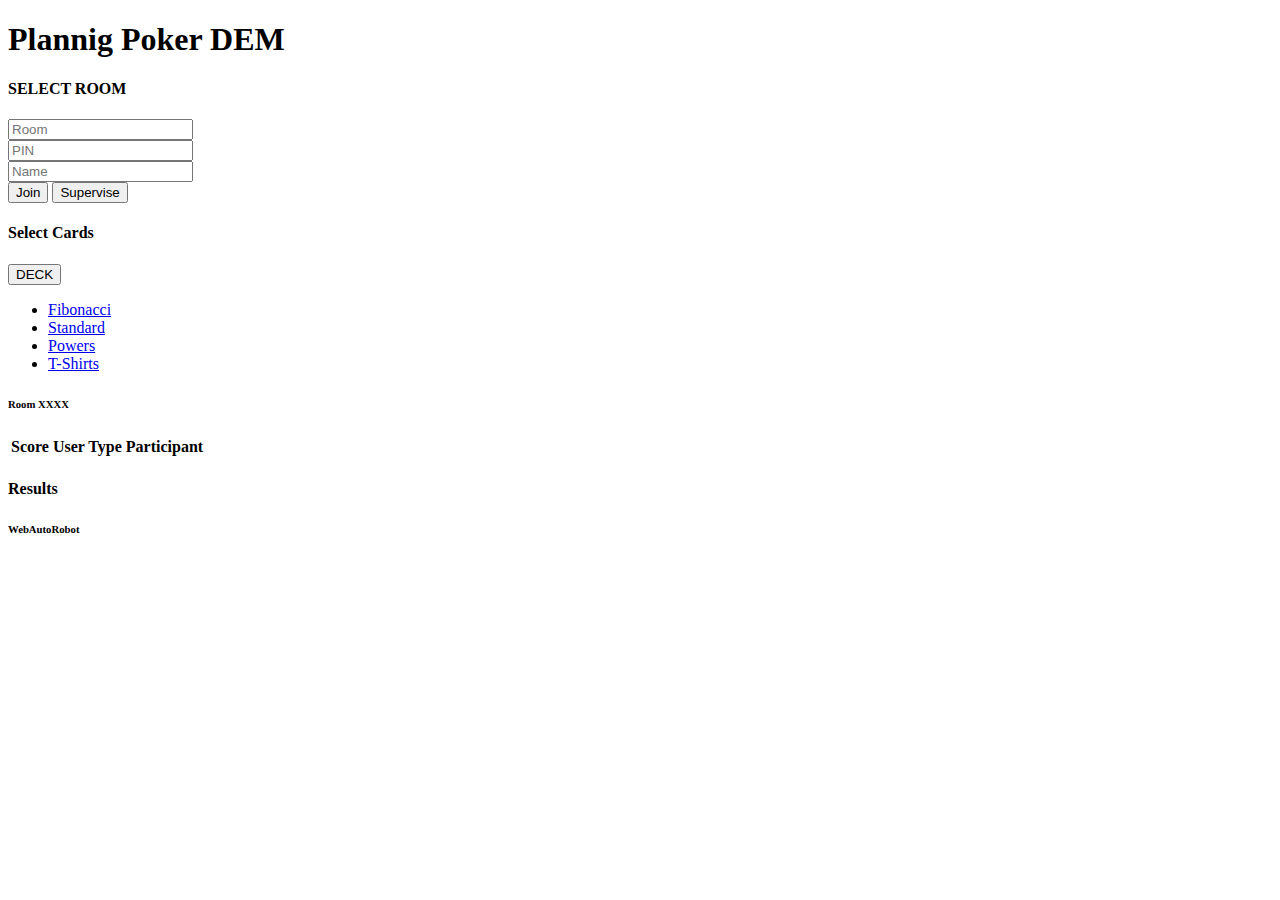
==== index.html @ 437e03d8 "Early Beta operational." ====
<!DOCTYPE html>
<html lang="en">

<head>
    <meta charset="UTF-8">
    <meta name="viewport" content="width=device-width, initial-scale=1.0">
    <title>Online Planning Poker</title>
    <!-- CSS only -->
    <link href="https://cdn.jsdelivr.net/npm/bootstrap@5.0.0-alpha3/dist/css/bootstrap.min.css" rel="stylesheet"
        integrity="sha384-CuOF+2SnTUfTwSZjCXf01h7uYhfOBuxIhGKPbfEJ3+FqH/s6cIFN9bGr1HmAg4fQ" crossorigin="anonymous">
    <link rel="stylesheet" href="style.css">
</head>

<body>
    <div class="container">
        <div class="row ">
            <div class="col-12">
                <h1 class="display-2"><strong>
                        Plannig Poker DEM
                        <img id="spade" class="imgSVG" src="bootstrap-icons-1.1.0\suit-spade-fill.svg" alt="">
                    </strong>
                </h1>


            </div>
        </div>
        <div class="row">
            <div class="col-md-6">
                <form id='inputForm'>
                    <div class="row">

                        <h4 class="display-5">SELECT ROOM</h4>
                        <div class="col mt-2">
                            <div class="row">
                                <input type="number" id="inputRoom" name='room' class="form-control w-75"
                                    placeholder="Room">
                            </div>
                            <div class="row mt-2">
                                <input type="password" id="inputPIN" name='pin' class="form-control w-75"
                                    placeholder="PIN">
                            </div>
                        </div>
                        <div class="col mt-2">
                            <div class="row">
                                <input type="text" id="inputUser" name='name' class="form-control w-75"
                                    placeholder="Name">
                            </div>
                            <div class="row mt-2">
                                <button type="submit" class="btn btn-primary w-25" id="joinBtn">Join</button>
                                <button type="button" class="btn btn-primary w-50 ml-2"
                                    id="createBtn">Supervise</button>
                            </div>
                        </div>
                </form>
            </div>
        </div>
        <div class="col-md-6">
            <div class="row">
                <h4 class="display-5"> Select Cards</h4>
                <div class="d-grid gap-2 d-md-block">
                    <div class="dropdown">
                        <button class="btn btn-primary dropdown-toggle" type="button" id="dropdownMenuButton"
                            data-toggle="dropdown" aria-expanded="false">
                            DECK
                        </button>
                        <ul class="dropdown-menu" id="deckSel" aria-labelledby="dropdownMenuButton">
                            <li><a class="dropdown-item" id='deck1' href="#Deck1">Fibonacci</a></li>
                            <li><a class="dropdown-item" id='deck2' href="#Deck2">Standard</a></li>
                            <li><a class="dropdown-item" id='deck3' href="#Deck3">Powers</a></li>
                            <li><a class="dropdown-item" id='deck4' href="#Deck3">T-Shirts</a></li>
                        </ul>
                    </div>
                </div>
            </div>
        </div>
    </div>

    <div class="row mb-5">
        <div id="deckBox" class="col-lg-8">


        </div>
        <div class="col-lg-4 border-5 border rounded chatContainer d-flex align-items-start flex-column">
            <div>
                <h6 class="display-6">Room <span id="roomNr">XXXX</span></h6>
            </div>
            <div class="bd-example">
                <table class="table table-striped">
                    <thead>
                        <tr>
                            <th scope="col">Score</th>
                            <th scope="col">User Type</th>
                            <th scope="col">Participant</th>
                        </tr>
                    </thead>
                    <tbody id="scores">

                    </tbody>

                </table>
            </div>

        </div>
    </div>

    <div class="row" mt-5>
        <div class="row">
            <h4 class="display-5">Results</h4>
        </div>
        <div class="row" id="results">

        </div>
    </div>

    <div class="row mt-5">
        <div class="col">
            <h6 class="display-6">WebAutoRobot</h6>
        </div>

    </div>
    </div>
    <!-- JavaScript Bundle with Popper.js -->
    <script src="https://cdn.jsdelivr.net/npm/bootstrap@5.0.0-alpha3/dist/js/bootstrap.bundle.min.js"
        integrity="sha384-popRpmFF9JQgExhfw5tZT4I9/CI5e2QcuUZPOVXb1m7qUmeR2b50u+YFEYe1wgzy" crossorigin="anonymous">
    </script>


    <!--CDN -->
    <!-- The core Firebase JS SDK is always required and must be listed first -->
    <script src="https://www.gstatic.com/firebasejs/8.1.2/firebase-app.js"></script>

    <!-- TODO: Add SDKs for Firebase products that you want to use
     https://firebase.google.com/docs/web/setup#available-libraries -->
    <!-- <script src="https://www.gstatic.com/firebasejs/8.1.2/firebase-analytics.js"></script> -->
    <!-- Add Firebase products that you want to use 
<script src="https://www.gstatic.com/firebasejs/8.1.2/firebase-auth.js"></script>-->
    <script src="https://www.gstatic.com/firebasejs/8.1.2/firebase-database.js"></script>
    <!-- 
    <script src="https://www.gstatic.com/firebasejs/8.1.2/firebase-firestore.js"></script>
    -->

    <script src="script.js"></script>
</body>

</html>
---- style.css ----
body{
}
.cardBox{
}
.cardBox:hover{
    background-color: lightskyblue;
    transition: 0.75s;
    cursor: pointer;
}
.selected{
    background-color: lightskyblue;
}
.chatContainer{
    
}
.chatBox{
    height:90%;
}
.imgSVG{
    width: 80%;
}
.imgSVG3{
    width: 20px;
}
.imgSVGs{
    
}
.cardBox{
    width: 20%;
}

.results2{
    height: 200px;
}
.progress2{
    float: left;
    transform: rotate(-90deg);
    height: 25px;
    width: 100px;
  } 
  .score2{
      transform: rotate(90deg);
  }
  .dispNone{
      display: none;
  }
  #spade{
      width: 40px;
  }
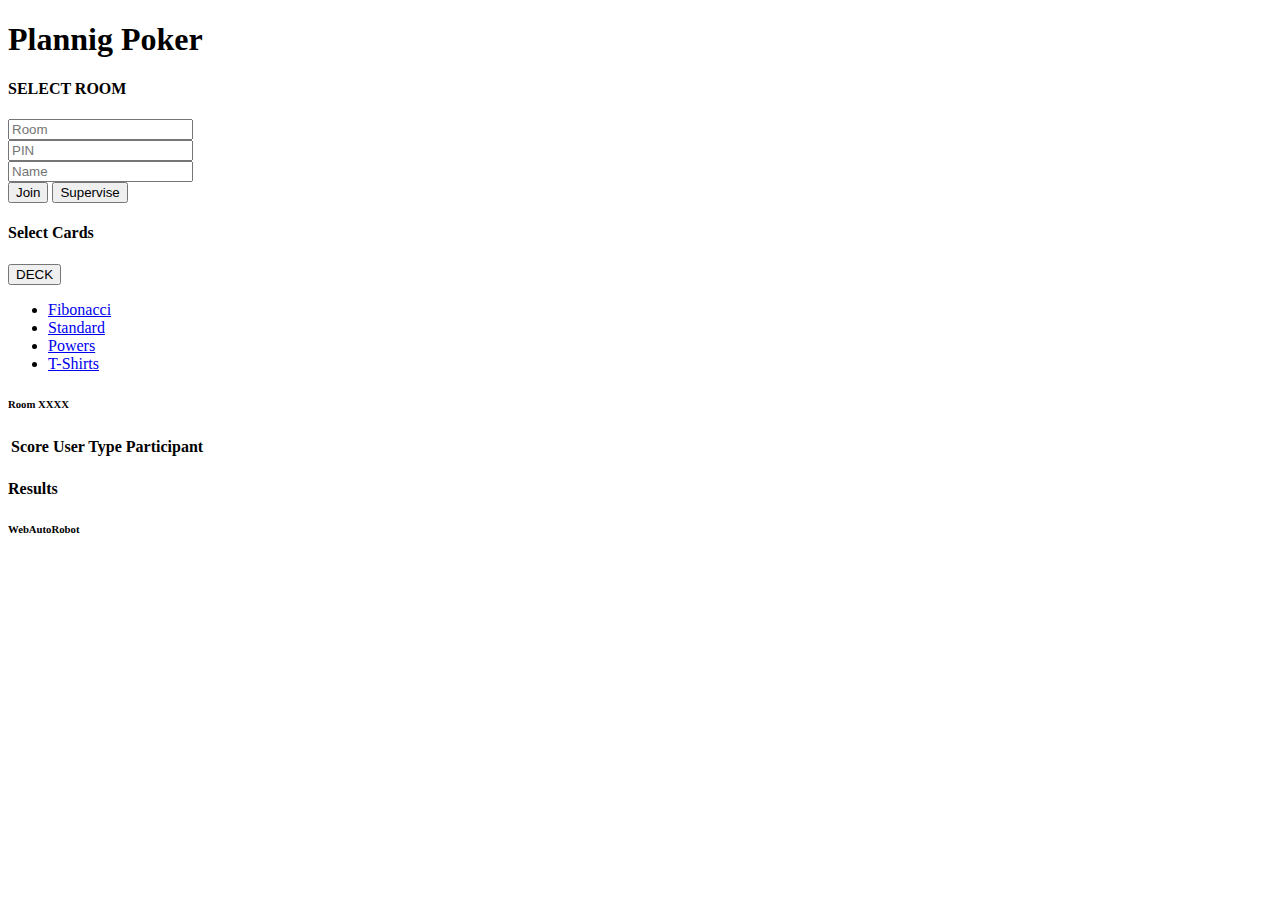
==== commit 21bcf2e1: "Beta" ====
--- a/index.html
+++ b/index.html
@@ -4,7 +4,12 @@
 <head>
     <meta charset="UTF-8">
     <meta name="viewport" content="width=device-width, initial-scale=1.0">
-    <title>Online Planning Poker</title>
+    <title>Online Planning Poker for SCRUM AGILE</title>
+    <meta name="description" content="Online Planning Poker for SCRUM and Agile teams">
+    <meta name="keywords" content="SCRUM, Planning Poker, Agile, Online">
+    <meta name="author" content="WebAutoRobot">
+    <!-- HTML CSS JavaScript Firebase Bootstrap -->
+
     <!-- CSS only -->
     <link href="https://cdn.jsdelivr.net/npm/bootstrap@5.0.0-alpha3/dist/css/bootstrap.min.css" rel="stylesheet"
         integrity="sha384-CuOF+2SnTUfTwSZjCXf01h7uYhfOBuxIhGKPbfEJ3+FqH/s6cIFN9bGr1HmAg4fQ" crossorigin="anonymous">
@@ -16,12 +21,10 @@
         <div class="row ">
             <div class="col-12">
                 <h1 class="display-2"><strong>
-                        Plannig Poker DEM
+                        Plannig Poker
                         <img id="spade" class="imgSVG" src="bootstrap-icons-1.1.0\suit-spade-fill.svg" alt="">
                     </strong>
                 </h1>
-
-
             </div>
         </div>
         <div class="row">
@@ -76,11 +79,12 @@
     </div>
 
     <div class="row mb-5">
-        <div id="deckBox" class="col-lg-8">
+        <div id="deckBox" class="col-lg-8 col-xl-6 ">
 
 
         </div>
-        <div class="col-lg-4 border-5 border rounded chatContainer d-flex align-items-start flex-column">
+        <div
+            class="col-lg-4 col-xl-3 col-sm-6 border-5 border rounded chatContainer d-flex align-items-start flex-column">
             <div>
                 <h6 class="display-6">Room <span id="roomNr">XXXX</span></h6>
             </div>
@@ -101,16 +105,16 @@
             </div>
 
         </div>
+        <div class="col-lg-8 col-xl-3 col-sm-6 mt-2 pl-5 pr-5">
+            <div class="row">
+                <h4 class="display-5">Results</h4>
+            </div>
+            <div class="row" id="results">
+
+            </div>
+        </div>
     </div>
 
-    <div class="row" mt-5>
-        <div class="row">
-            <h4 class="display-5">Results</h4>
-        </div>
-        <div class="row" id="results">
-
-        </div>
-    </div>
 
     <div class="row mt-5">
         <div class="col">
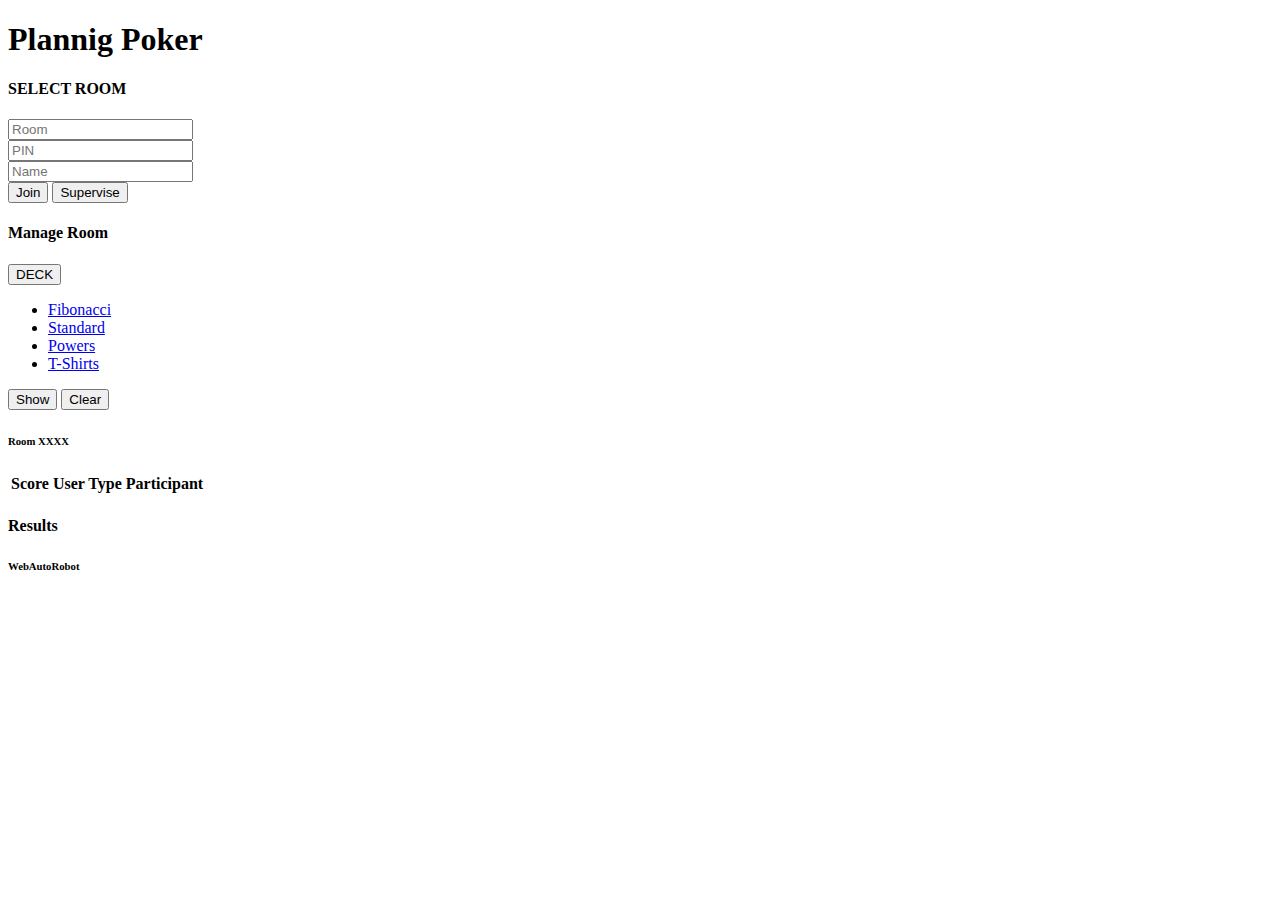
==== commit ff7d43ff: "Adding supervise functions, correct displays, setInterval for readData, hide show results and scores" ====
--- a/index.html
+++ b/index.html
@@ -4,7 +4,7 @@
 <head>
     <meta charset="UTF-8">
     <meta name="viewport" content="width=device-width, initial-scale=1.0">
-    <title>Online Planning Poker for SCRUM AGILE</title>
+    <title>Online Planning Poker for SCRUM Agile teams</title>
     <meta name="description" content="Online Planning Poker for SCRUM and Agile teams">
     <meta name="keywords" content="SCRUM, Planning Poker, Agile, Online">
     <meta name="author" content="WebAutoRobot">
@@ -14,6 +14,7 @@
     <link href="https://cdn.jsdelivr.net/npm/bootstrap@5.0.0-alpha3/dist/css/bootstrap.min.css" rel="stylesheet"
         integrity="sha384-CuOF+2SnTUfTwSZjCXf01h7uYhfOBuxIhGKPbfEJ3+FqH/s6cIFN9bGr1HmAg4fQ" crossorigin="anonymous">
     <link rel="stylesheet" href="style.css">
+    <link rel="shortcut icon" href="https://online-planning-poker.web.app/favicon.ico" type="image/x-icon">
 </head>
 
 <body>
@@ -22,7 +23,8 @@
             <div class="col-12">
                 <h1 class="display-2"><strong>
                         Plannig Poker
-                        <img id="spade" class="imgSVG" src="bootstrap-icons-1.1.0\suit-spade-fill.svg" alt="">
+                        <img id="spade" class="imgSVG"
+                            src="https://online-planning-poker.web.app/svg/suit-spade-fill.svg" alt="">
                     </strong>
                 </h1>
             </div>
@@ -33,24 +35,24 @@
                     <div class="row">
 
                         <h4 class="display-5">SELECT ROOM</h4>
-                        <div class="col mt-2">
+                        <div class="col mt-1">
                             <div class="row">
                                 <input type="number" id="inputRoom" name='room' class="form-control w-75"
                                     placeholder="Room">
                             </div>
-                            <div class="row mt-2">
+                            <div class="row mt-1">
                                 <input type="password" id="inputPIN" name='pin' class="form-control w-75"
                                     placeholder="PIN">
                             </div>
                         </div>
-                        <div class="col mt-2">
+                        <div class="col mt-1">
                             <div class="row">
                                 <input type="text" id="inputUser" name='name' class="form-control w-75"
                                     placeholder="Name">
                             </div>
-                            <div class="row mt-2">
-                                <button type="submit" class="btn btn-primary w-25" id="joinBtn">Join</button>
-                                <button type="button" class="btn btn-primary w-50 ml-2"
+                            <div class="row mt-1">
+                                <button type="submit" class="btn btn-primary w-25 pl-2" id="joinBtn">Join</button>
+                                <button type="button" class="btn btn-primary w-50 pl-2 ml-2"
                                     id="createBtn">Supervise</button>
                             </div>
                         </div>
@@ -58,20 +60,24 @@
             </div>
         </div>
         <div class="col-md-6">
-            <div class="row">
-                <h4 class="display-5"> Select Cards</h4>
+            <div class="row" id="mngBox">
+                <h4 class="display-5"> Manage Room</h4>
                 <div class="d-grid gap-2 d-md-block">
-                    <div class="dropdown">
-                        <button class="btn btn-primary dropdown-toggle" type="button" id="dropdownMenuButton"
-                            data-toggle="dropdown" aria-expanded="false">
-                            DECK
-                        </button>
-                        <ul class="dropdown-menu" id="deckSel" aria-labelledby="dropdownMenuButton">
-                            <li><a class="dropdown-item" id='deck1' href="#Deck1">Fibonacci</a></li>
-                            <li><a class="dropdown-item" id='deck2' href="#Deck2">Standard</a></li>
-                            <li><a class="dropdown-item" id='deck3' href="#Deck3">Powers</a></li>
-                            <li><a class="dropdown-item" id='deck4' href="#Deck3">T-Shirts</a></li>
-                        </ul>
+                    <div class="row mt-1">
+                        <div class="dropdown">
+                            <button class="btn btn-primary w-25 pl-2 dropdown-toggle" type="button"
+                                id="dropdownMenuButton" data-toggle="dropdown" aria-expanded="false">
+                                DECK
+                            </button>
+                            <ul class="dropdown-menu" id="deckSel" aria-labelledby="dropdownMenuButton">
+                                <li><a class="dropdown-item" id='deck1' href="#Deck1">Fibonacci</a></li>
+                                <li><a class="dropdown-item" id='deck2' href="#Deck2">Standard</a></li>
+                                <li><a class="dropdown-item" id='deck3' href="#Deck3">Powers</a></li>
+                                <li><a class="dropdown-item" id='deck4' href="#Deck3">T-Shirts</a></li>
+                            </ul>
+                            <button type="submit" class="btn btn-primary w-25 pl-2" id="showBtn">Show</button>
+                            <button type="button" class="btn btn-primary w-25 pl-2 ml-2" id="clearBtn">Clear</button>
+                        </div>
                     </div>
                 </div>
             </div>
@@ -80,7 +86,6 @@
 
     <div class="row mb-5">
         <div id="deckBox" class="col-lg-8 col-xl-6 ">
-
 
         </div>
         <div
@@ -100,7 +105,6 @@
                     <tbody id="scores">
 
                     </tbody>
-
                 </table>
             </div>
 
@@ -115,12 +119,10 @@
         </div>
     </div>
 
-
     <div class="row mt-5">
         <div class="col">
             <h6 class="display-6">WebAutoRobot</h6>
         </div>
-
     </div>
     </div>
     <!-- JavaScript Bundle with Popper.js -->
